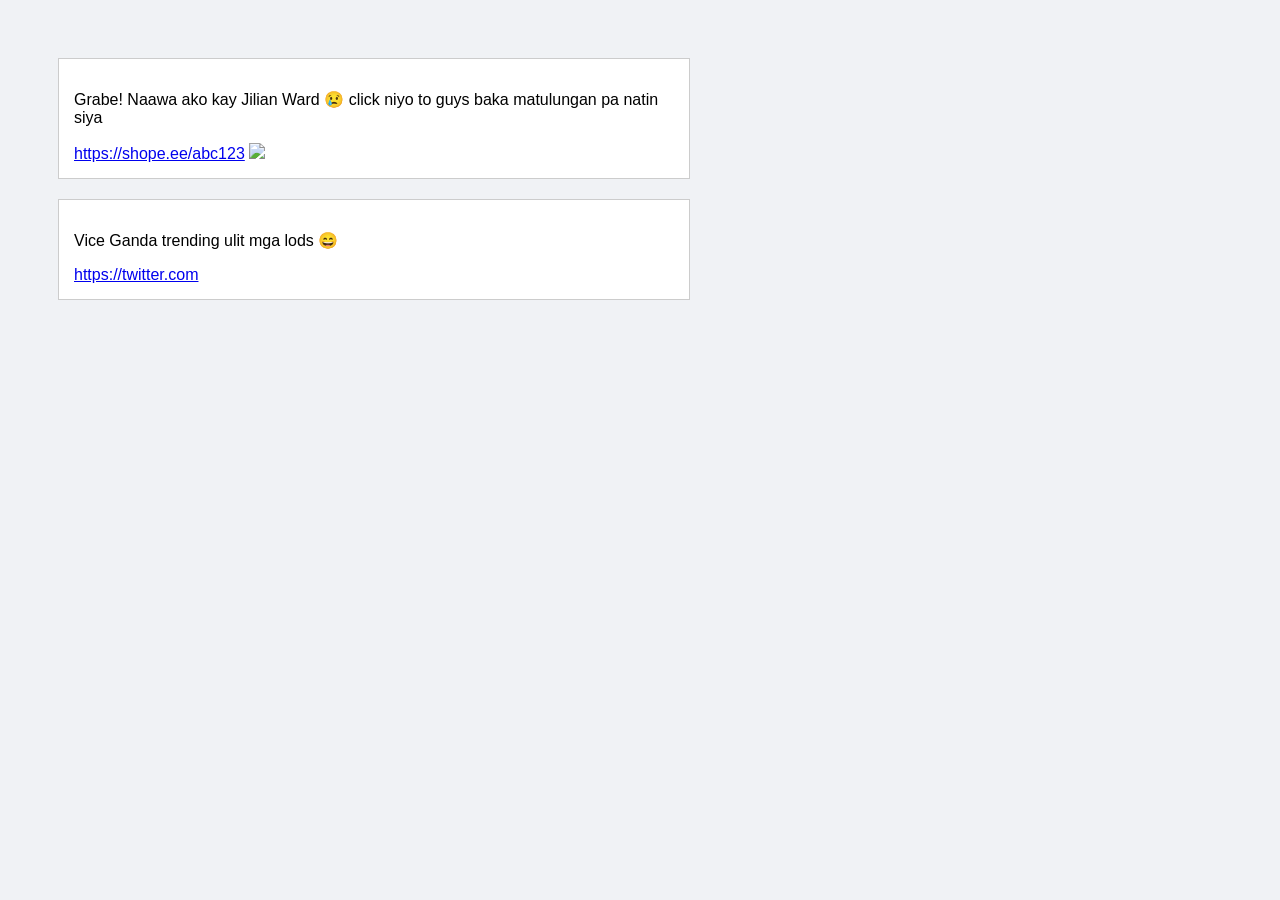
==== test-feed.html @ 4539b71e "commit, yes" ====
<!DOCTYPE html>
<html>
<head>
  <title>Test BudolBlocker Feed</title>
  <style>
    .post {
      margin: 20px;
      padding: 15px;
      border: 1px solid #ccc;
      width: 600px;
      font-family: sans-serif;
      background: #fff;
    }
    img {
      max-width: 100%;
    }
  </style>
</head>
<body style="background: #f0f2f5; padding: 30px;">
  <div class="post">
    <p>Grabe! Naawa ako kay Jilian Ward 😢 click niyo to guys baka matulungan pa natin siya</p>
    <a href="https://shope.ee/abc123">https://shope.ee/abc123</a>
    <img src="https://via.placeholder.com/600x100.png?text=Donate+Now!" />
  </div>

  <div class="post">
    <p>Vice Ganda trending ulit mga lods 😄</p>
    <a href="https://twitter.com">https://twitter.com</a>
  </div>

  <script src="content.js"></script>
</body>
</html>

<!-- chatgpt created this shitty test page to detect bullshits -->
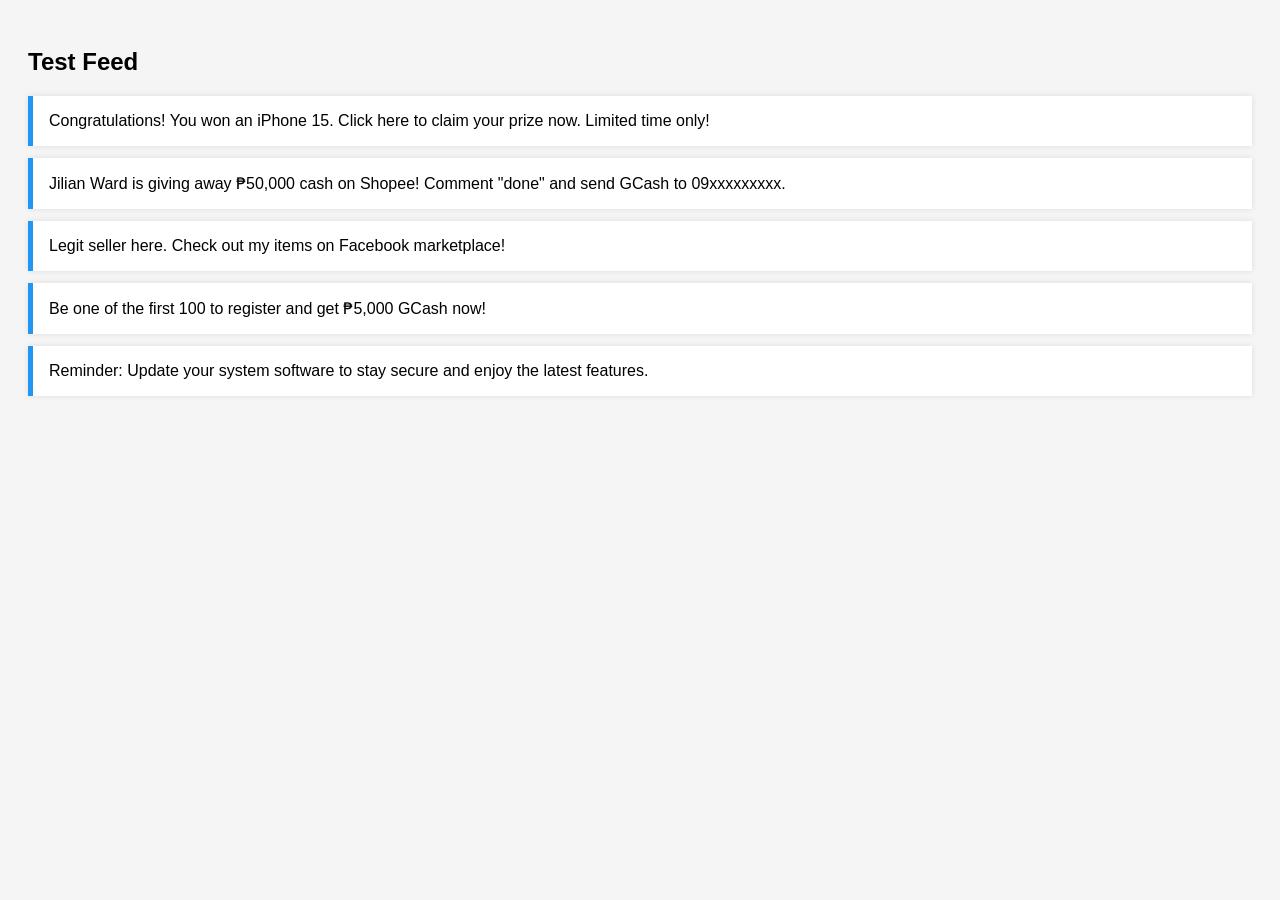
==== commit 739bbfff: "yes, final" ====
--- a/test-feed.html
+++ b/test-feed.html
@@ -1,35 +1,45 @@
 <!DOCTYPE html>
-<html>
+<html lang="en">
 <head>
-  <title>Test BudolBlocker Feed</title>
+  <meta charset="UTF-8">
+  <title>Fake Feed for BudolBlocker.AI</title>
   <style>
+    body {
+      font-family: Arial, sans-serif;
+      padding: 20px;
+      background: #f5f5f5;
+    }
     .post {
-      margin: 20px;
-      padding: 15px;
-      border: 1px solid #ccc;
-      width: 600px;
-      font-family: sans-serif;
-      background: #fff;
-    }
-    img {
-      max-width: 100%;
+      background: white;
+      padding: 16px;
+      margin-bottom: 12px;
+      box-shadow: 0 0 6px rgba(0,0,0,0.1);
+      border-left: 5px solid #2196f3;
     }
   </style>
 </head>
-<body style="background: #f0f2f5; padding: 30px;">
+<body>
+  <h2>Test Feed</h2>
+
   <div class="post">
-    <p>Grabe! Naawa ako kay Jilian Ward 😢 click niyo to guys baka matulungan pa natin siya</p>
-    <a href="https://shope.ee/abc123">https://shope.ee/abc123</a>
-    <img src="https://via.placeholder.com/600x100.png?text=Donate+Now!" />
+    Congratulations! You won an iPhone 15. Click here to claim your prize now. Limited time only!
   </div>
 
   <div class="post">
-    <p>Vice Ganda trending ulit mga lods 😄</p>
-    <a href="https://twitter.com">https://twitter.com</a>
+    Jilian Ward is giving away ₱50,000 cash on Shopee! Comment "done" and send GCash to 09xxxxxxxxx.
   </div>
 
-  <script src="content.js"></script>
+  <div class="post">
+    Legit seller here. Check out my items on Facebook marketplace!
+  </div>
+
+  <div class="post">
+    Be one of the first 100 to register and get ₱5,000 GCash now!
+  </div>
+
+  <div class="post">
+    Reminder: Update your system software to stay secure and enjoy the latest features.
+  </div>
+
 </body>
-</html>
-
-<!-- chatgpt created this shitty test page to detect bullshits -->+</html>
